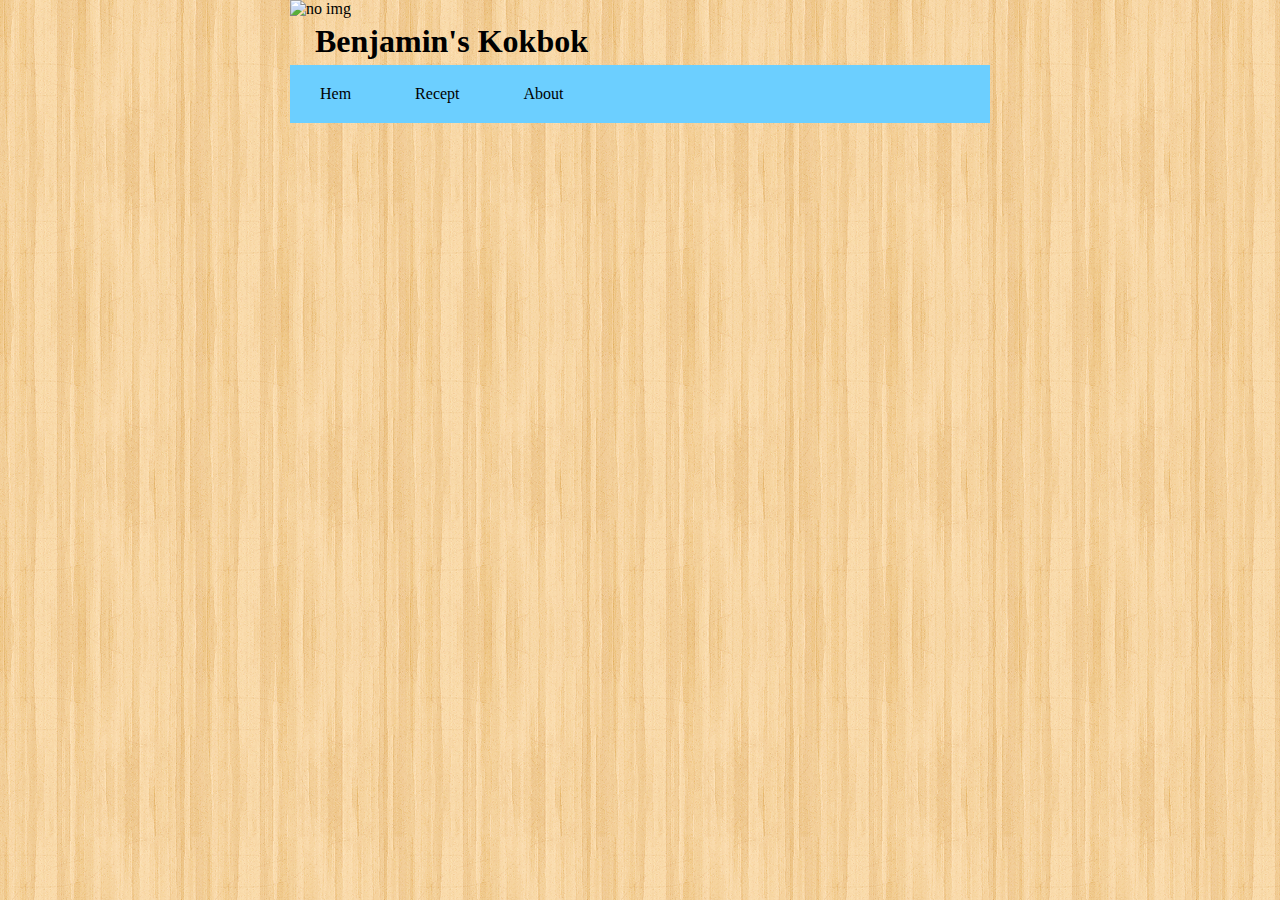
==== assests/page/hallongrottor.html @ d0cf3109 "added hallongrottor page" ====
<!DOCTYPE html>
<html lang="sv">
<head>
    <meta charset="UTF-8">
    <title>Hallongrottor</title>
    <link rel="stylesheet" type="text/css" href="../style/main.css">
    <meta name="viewport" content="width=device-width, initial-scale=1.0">
</head>
<body>
<div class="content">
    <header class="row">
        <img src="assests/resource/#" alt="no img">
        <h1><a href="../../index.html">Benjamin's Kokbok</a></h1>
    </header>

    <nav class="row">
        <ul class="menu">
            <li><a href="../../index.html">Hem</a></li>
            <li class="dropdown">
                <a class="dropper" href="#">Recept</a>
                <div class="drop-content">
                    <a href="#">Mat</a>
                    <a href="#">Efterrätter</a>
                    <a href="#">Hallongrottor</a>
                </div>
            </li>
            <li><a href="../../index.html">About</a></li>
        </ul>
    </nav>

    <main class="row">
        <aside class="">

        </aside>
        <article>

        </article>
    </main>
</div>

</body>
</html>
---- assests/style/main.css ----
* {
	margin: 0px;
	padding: 0px;
}

body {
	min-width: 360px;
	background-image: url("../resource/wood_pattern.png");
}

header a{
	text-decoration: none;
	color: black;
}

p {
	padding: 5px;
	margin: 0px 5px 0px 40px;
}

h1, h2, h3, h4, h5, h6 {
	padding: 5px;
	margin-left: 20px;
}

figure {
	float: right;
}

.row::after {
	clear: both;
	display: table;
}

.menu {
	list-style: none;
}

.menu > li {
	display: inline;
	padding: 20px 30px;
	background-color: #6ccfff;
}

.menu a {
	color: black;
	text-decoration: none;
}

.menu > a {
	display: inline;
	padding: 20px 30px;
}

nav {
	background-color: #6ccfff;
}

main {
	background-color: white;
}

.content{
	max-width: 700px;
	margin: auto;
}

li.dropdown{
	display: inline-block;
}

.dropdown:hover .drop-content {
	display: block;
}


.drop-content {
	display: none;
	margin: 20px -30px;
	position: absolute;
	box-shadow: 2px 5px 3px 0px #999;
	background-color: #6ccfff;
}

.drop-content a{
	display: block;
	padding: 3px 15px 3px 5px;
}

.menu li:hover {
	background-color: #6cbcff;
}

.drop-content a:hover {
	background-color: #6cacff;
}
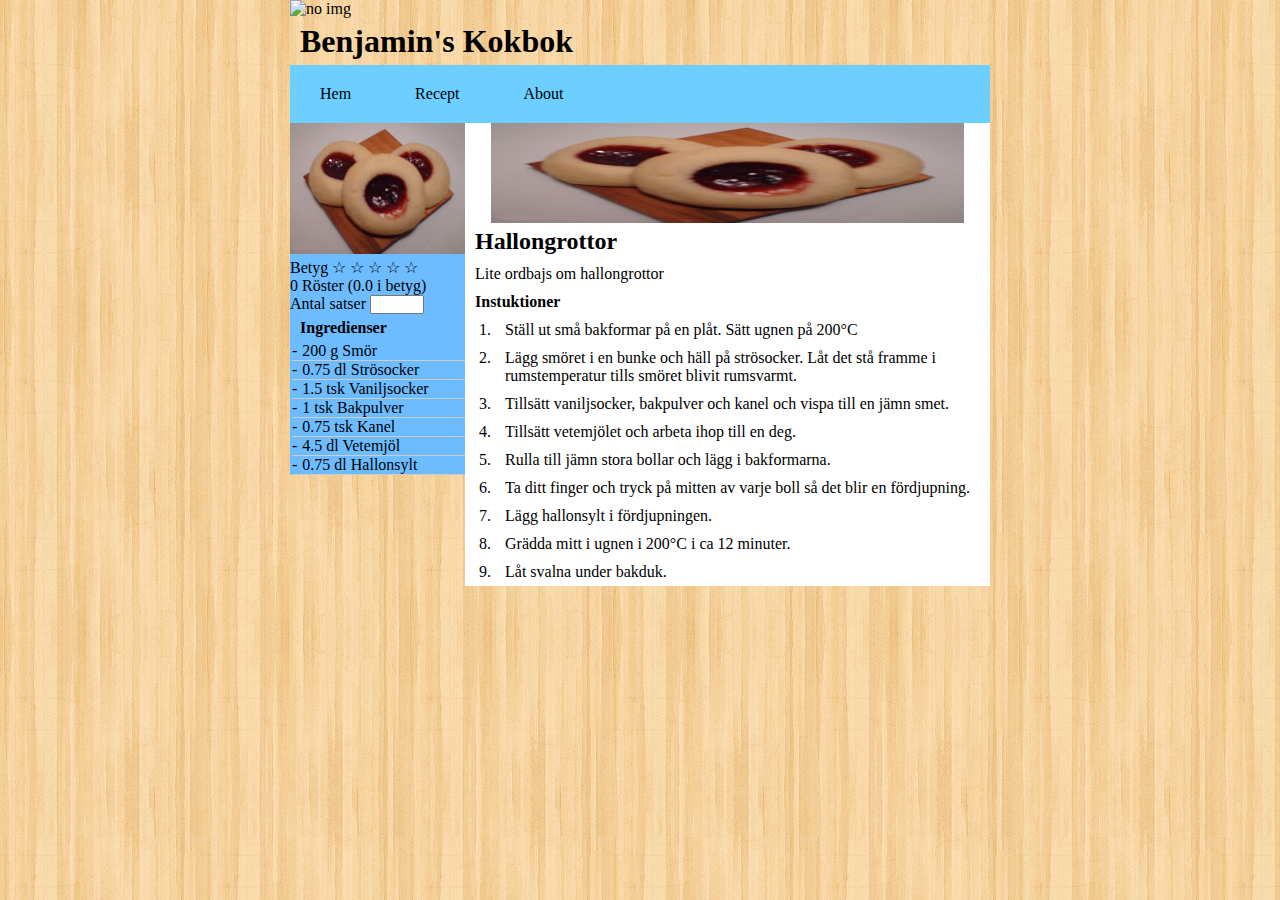
==== commit cb55c54d: "some changes" ====
--- a/assests/page/hallongrottor.html
+++ b/assests/page/hallongrottor.html
@@ -1,42 +1,131 @@
 <!DOCTYPE html>
 <html lang="sv">
 <head>
-    <meta charset="UTF-8">
-    <title>Hallongrottor</title>
-    <link rel="stylesheet" type="text/css" href="../style/main.css">
-    <meta name="viewport" content="width=device-width, initial-scale=1.0">
+  <meta charset="UTF-8">
+  <title>Hallongrottor</title>
+  <link rel="stylesheet" type="text/css" href="../style/main.css">
+  <link rel="stylesheet" type="text/css" href="../style/recipe.css">
+  <meta name="viewport" content="width=device-width, initial-scale=1.0">
 </head>
 <body>
 <div class="content">
-    <header class="row">
-        <img src="assests/resource/#" alt="no img">
-        <h1><a href="../../index.html">Benjamin's Kokbok</a></h1>
-    </header>
+  <header class="row">
+    <img src="../assests/resource/#" alt="no img">
+    <h1><a href="../../index.html">Benjamin's Kokbok</a></h1>
+  </header>
 
-    <nav class="row">
-        <ul class="menu">
-            <li><a href="../../index.html">Hem</a></li>
-            <li class="dropdown">
-                <a class="dropper" href="#">Recept</a>
-                <div class="drop-content">
-                    <a href="#">Mat</a>
-                    <a href="#">Efterrätter</a>
-                    <a href="#">Hallongrottor</a>
-                </div>
-            </li>
-            <li><a href="../../index.html">About</a></li>
-        </ul>
-    </nav>
+  <nav class="row">
+    <ul class="menu">
+      <li><a href="../../index.html">Hem</a></li>
+      <li class="dropdown">
+        <a class="dropper" href="#">Recept</a>
+        <div class="drop-content">
+          <a href="#">Mat</a>
+          <a href="#">Efterrätter</a>
+          <a href="#">Hallongrottor</a>
+        </div>
+      </li>
+      <li><a href="../../index.html">About</a></li>
+    </ul>
+  </nav>
 
-    <main class="row">
-        <aside class="">
+  <main class="row">
 
-        </aside>
-        <article>
+    <aside class="side-content col-3">
 
-        </article>
-    </main>
+      <figure class="small-food-img">
+        <img src="../resource/320px-Hallongrotta.JPG" alt="Missing Image">
+        <figcaption></figcaption>
+      </figure>
+
+      <article>
+        <section class="rating">
+          <label>Betyg</label>
+          <span class="star" id="star-1">&star;</span>
+          <span class="star" id="star-2">&star;</span>
+          <span class="star" id="star-3">&star;</span>
+          <span class="star" id="star-4">&star;</span>
+          <span class="star" id="star-5">&star;</span>
+        </section>
+        <section id="votes">0 Röster (0.0 i betyg)</section>
+        <span></span>
+      </article>
+
+      <article class="ingredients">
+        <section class="potions">
+          <label>Antal satser</label>
+          <input type="number" id="multiplier" min="1" max="10">
+        </section>
+        <section class="ingredients">
+          <h4>Ingredienser</h4>
+          <ul class="list">
+            <!--en sats-->
+            <!--200 g smör-->
+            <!--0.75 dl strösocker-->
+            <!--1.5 tsk vaniljsocker-->
+            <!--1 tsk bakpulver-->
+            <!--0.75 tsk malen kanel-->
+            <!--4.5 dl vetemjöl-->
+            <!--0.75 dl hallonsylt-->
+            <li><span class="amount">200</span> g Smör</li>
+            <li><span class="amount">0.75</span> dl Strösocker</li>
+            <li><span class="amount">1.5</span> tsk Vaniljsocker</li>
+            <li><span class="amount">1</span> tsk Bakpulver</li>
+            <li><span class="amount">0.75</span> tsk Kanel</li>
+            <li><span class="amount">4.5</span> dl Vetemjöl</li>
+            <li><span class="amount">0.75</span> dl Hallonsylt</li>
+          </ul>
+        </section>
+      </article>
+
+    </aside>
+
+    <article class="recipe col-9">
+      <header>
+        <figure class="large-food-img">
+          <img src="../resource/320px-Hallongrotta.JPG" alt="Missing Image">
+          <figcaption></figcaption>
+        </figure>
+
+        <h2>Hallongrottor</h2>
+        <p>
+          Lite ordbajs om hallongrottor
+        </p>
+      </header>
+
+      <!--<section class="ingredients">-->
+      <!--<h4>Ingredienser</h4>-->
+      <!--<ul class="list">-->
+      <!--<li>En ingrediens</li>-->
+      <!--<li>En ingrediens</li>-->
+      <!--<li>En ingrediens</li>-->
+      <!--<li>En ingrediens</li>-->
+      <!--<li>En ingrediens</li>-->
+      <!--</ul>-->
+      <!--</section>-->
+
+      <section class="intructions">
+        <h4>Instuktioner</h4>
+        <ol class="list">
+          <li><p>Ställ ut små bakformar på en plåt. Sätt ugnen på 200°C</p></li>
+          <li><p>Lägg smöret i en bunke och häll på strösocker. Låt det stå framme i rumstemperatur tills
+            smöret blivit rumsvarmt.</p></li>
+          <li><p>Tillsätt vaniljsocker, bakpulver och kanel och vispa till en jämn smet.</p></li>
+          <li><p>Tillsätt vetemjölet och arbeta ihop till en deg.</p></li>
+          <li><p>Rulla till jämn stora bollar och lägg i bakformarna.</p></li>
+          <li><p>Ta ditt finger och tryck på mitten av varje boll så det blir en fördjupning.</p></li>
+          <li><p>Lägg hallonsylt i fördjupningen.</p></li>
+          <li><p>Grädda mitt i ugnen i 200°C i ca 12 minuter.</p></li>
+          <li><p>Låt svalna under bakduk.</p></li>
+        </ol>
+      </section>
+    </article>
+
+  </main>
 </div>
+
+<script type="application/javascript" src="../script/recipe.js"></script>
+<script type="application/javascript" src="../script/rating.js"></script>
 
 </body>
 </html>--- a/assests/style/main.css
+++ b/assests/style/main.css
@@ -8,23 +8,75 @@
 	background-image: url("../resource/wood_pattern.png");
 }
 
-header a{
+header a {
 	text-decoration: none;
 	color: black;
 }
 
 p {
 	padding: 5px;
-	margin: 0px 5px 0px 40px;
+	margin: 0px 5px 0px 5px;
 }
 
 h1, h2, h3, h4, h5, h6 {
 	padding: 5px;
-	margin-left: 20px;
+	margin-left: 5px;
 }
 
 figure {
 	float: right;
+}
+
+.col-1 {
+	width: 8.33%;
+}
+
+.col-2 {
+	width: 16.66%;
+}
+
+.col-3 {
+	width: 25%;
+}
+
+.col-4 {
+	width: 33.33%;
+}
+
+.col-5 {
+	width: 41.66%;
+}
+
+.col-6 {
+	width: 50%;
+}
+
+.col-7 {
+	width: 58.33%;
+}
+
+.col-8 {
+	width: 66.66%;
+}
+
+.col-9 {
+	width: 75%;
+}
+
+.col-10 {
+	width: 83.33%;
+}
+
+.col-11 {
+	width: 91.66%;
+}
+
+.col-12 {
+	width: 100%;
+}
+
+[class*="col-"] {
+	float: left;
 }
 
 .row::after {
@@ -37,18 +89,14 @@
 }
 
 .menu > li {
-	display: inline;
-	padding: 20px 30px;
+	display: inline-block;
 	background-color: #6ccfff;
 }
 
 .menu a {
 	color: black;
 	text-decoration: none;
-}
-
-.menu > a {
-	display: inline;
+	display: block;
 	padding: 20px 30px;
 }
 
@@ -60,12 +108,12 @@
 	background-color: white;
 }
 
-.content{
+.content {
 	max-width: 700px;
 	margin: auto;
 }
 
-li.dropdown{
+li.dropdown {
 	display: inline-block;
 }
 
@@ -73,18 +121,16 @@
 	display: block;
 }
 
-
 .drop-content {
 	display: none;
-	margin: 20px -30px;
 	position: absolute;
 	box-shadow: 2px 5px 3px 0px #999;
 	background-color: #6ccfff;
 }
 
-.drop-content a{
+.drop-content a {
 	display: block;
-	padding: 3px 15px 3px 5px;
+	padding: 10px 15px 10px 5px;
 }
 
 .menu li:hover {
--- a/assests/style/recipe.css
+++ b/assests/style/recipe.css
@@ -0,0 +1,47 @@
+.side-content {
+	background-color: #6cbcff;
+}
+
+.small-food-img img {
+	width: 100%;
+	height: auto;
+}
+
+.large-food-img {
+	float: none;
+	margin: auto;
+	width: 90%;
+	height: 100px;
+}
+
+.large-food-img img {
+	width: 100%;
+	height: 100%;
+}
+
+.recipe {
+	background-color: white;
+}
+
+.ingredients ul {
+	list-style: none;
+}
+
+.ingredients ul li:before {
+	content: "-";
+	padding: 0px 5px 0px 0px;
+}
+
+.ingredients li {
+	margin-left: 2px;
+	border-bottom: 1px solid #ccc;
+	width: 175px;
+}
+
+.intructions li {
+	margin-left: 30px;
+}
+
+#multiplier {
+	width: 50px;
+}
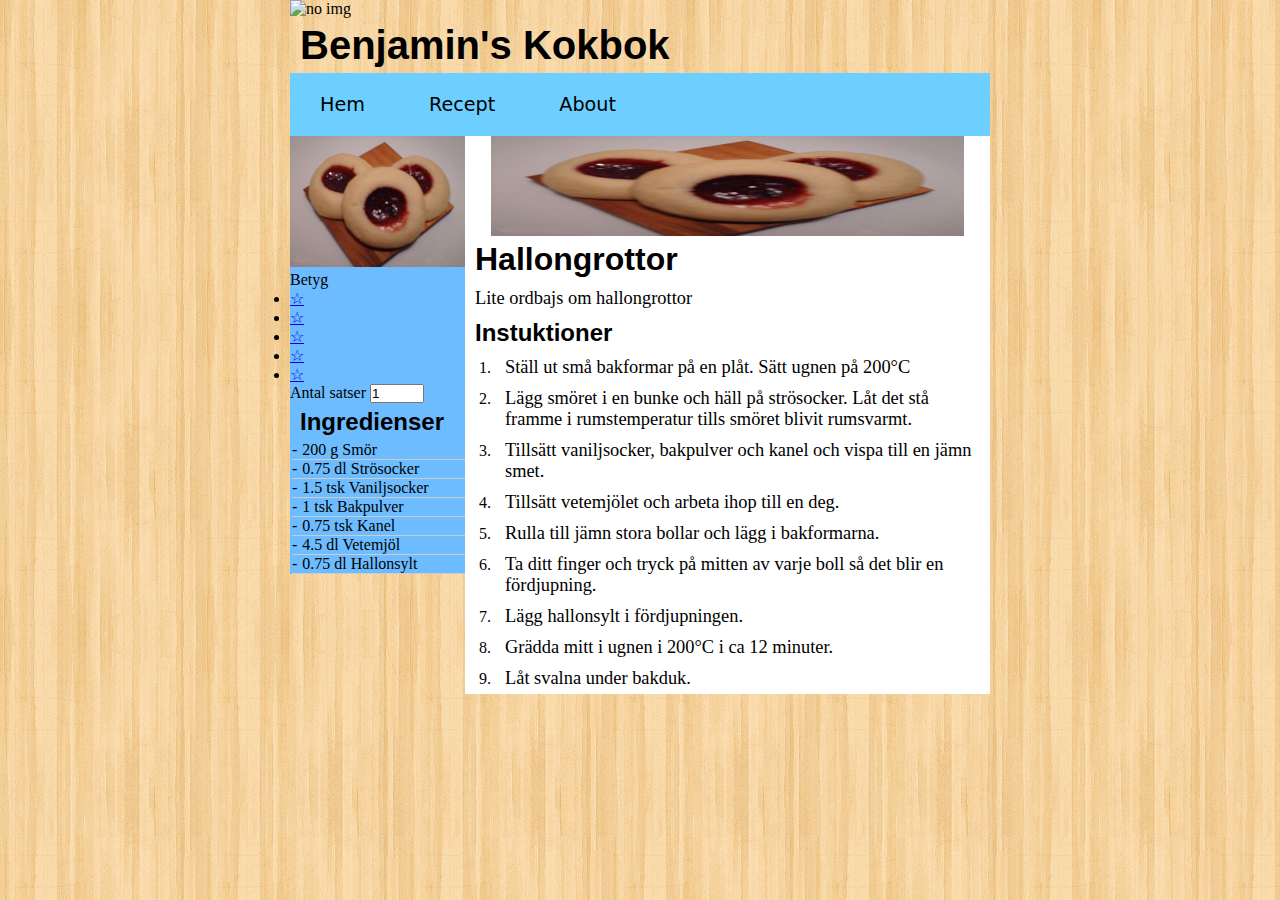
==== commit bb49d468: "tunrned the stars to links & improved multiplier input" ====
--- a/assests/page/hallongrottor.html
+++ b/assests/page/hallongrottor.html
@@ -39,22 +39,24 @@
       </figure>
 
       <article>
-        <section class="rating">
+        <section class="rating row">
           <label>Betyg</label>
-          <span class="star" id="star-1">&star;</span>
-          <span class="star" id="star-2">&star;</span>
-          <span class="star" id="star-3">&star;</span>
-          <span class="star" id="star-4">&star;</span>
-          <span class="star" id="star-5">&star;</span>
+          <ul class="star-list">
+            <!--comment inbetween li remove their natural 'margin'-->
+            <li><a href="#votes" class="star" id="star-1">&star;</a></li><!--
+            --><li><a href="#votes" class="star" id="star-2">&star;</a></li><!--
+            --><li><a href="#votes" class="star" id="star-3">&star;</a></li><!--
+            --><li><a href="#votes" class="star" id="star-4">&star;</a></li><!--
+            --><li><a href="#votes" class="star" id="star-5">&star;</a></li>
+          </ul>
         </section>
-        <section id="votes">0 Röster (0.0 i betyg)</section>
-        <span></span>
+        <article id="votes"></article>
       </article>
 
       <article class="ingredients">
         <section class="potions">
           <label>Antal satser</label>
-          <input type="number" id="multiplier" min="1" max="10">
+          <input type="number" id="multiplier" min="1" max="10" value="1" inputmode="numeric">
         </section>
         <section class="ingredients">
           <h4>Ingredienser</h4>
@@ -89,6 +91,7 @@
 
         <h2>Hallongrottor</h2>
         <p>
+          <!--TODO write something-->
           Lite ordbajs om hallongrottor
         </p>
       </header>
--- a/assests/style/main.css
+++ b/assests/style/main.css
@@ -13,14 +13,42 @@
 	color: black;
 }
 
-p {
+h1, h2, h3, h4, h5, h6, p {
 	padding: 5px;
 	margin: 0px 5px 0px 5px;
 }
 
 h1, h2, h3, h4, h5, h6 {
-	padding: 5px;
-	margin-left: 5px;
+	font-family: Symbola, sans-serif;
+}
+
+h1 {
+	font-size: 2.5em;
+}
+
+h2 {
+	font-size: 2em;
+}
+
+h3 {
+	font-size: 1.75em;
+}
+
+h4 {
+	font-size: 1.5em;
+}
+
+h5 {
+	font-size: 1.5em;
+}
+
+h6 {
+	font-size: 1.25em;
+}
+
+p {
+	font-family: "times", sans-serif;
+	font-size: 1.15em;
 }
 
 figure {
@@ -84,26 +112,6 @@
 	display: table;
 }
 
-.menu {
-	list-style: none;
-}
-
-.menu > li {
-	display: inline-block;
-	background-color: #6ccfff;
-}
-
-.menu a {
-	color: black;
-	text-decoration: none;
-	display: block;
-	padding: 20px 30px;
-}
-
-nav {
-	background-color: #6ccfff;
-}
-
 main {
 	background-color: white;
 }
@@ -111,6 +119,27 @@
 .content {
 	max-width: 700px;
 	margin: auto;
+}
+
+nav {
+	background-color: #6ccfff;
+}
+
+.menu {
+	list-style: none;
+}
+
+.menu > li {
+	display: inline-block;
+}
+
+.menu a {
+	font-family: "DejaVu Sans", sans-serif;
+	font-size: 1.2em;
+	color: black;
+	text-decoration: none;
+	display: block;
+	padding: 20px 30px;
 }
 
 li.dropdown {
@@ -129,6 +158,8 @@
 }
 
 .drop-content a {
+	font-family: "DejaVu Sans", sans-serif;
+	font-size: 1em;
 	display: block;
 	padding: 10px 15px 10px 5px;
 }
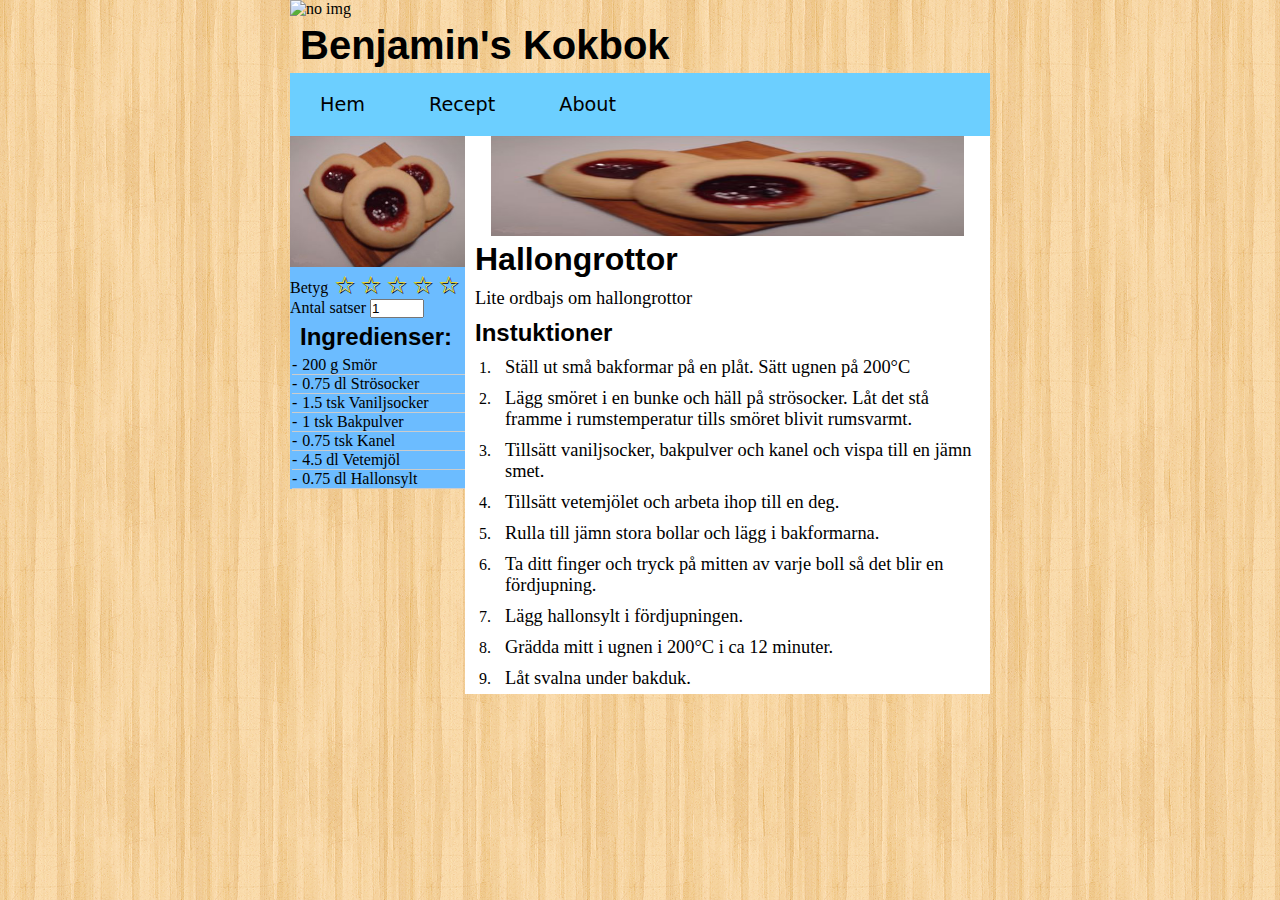
==== commit 1f80e2ce: "fixed for validation" ====
--- a/assests/page/hallongrottor.html
+++ b/assests/page/hallongrottor.html
@@ -38,47 +38,41 @@
         <figcaption></figcaption>
       </figure>
 
-      <article>
-        <section class="rating row">
-          <label>Betyg</label>
-          <ul class="star-list">
-            <!--comment inbetween li remove their natural 'margin'-->
-            <li><a href="#votes" class="star" id="star-1">&star;</a></li><!--
+      <div class="rating row">
+        <label>Betyg</label>
+        <ul class="star-list">
+          <!--comment inbetween li remove their natural 'margin'-->
+          <li><a href="#votes" class="star" id="star-1">&star;</a></li><!--
             --><li><a href="#votes" class="star" id="star-2">&star;</a></li><!--
             --><li><a href="#votes" class="star" id="star-3">&star;</a></li><!--
             --><li><a href="#votes" class="star" id="star-4">&star;</a></li><!--
             --><li><a href="#votes" class="star" id="star-5">&star;</a></li>
-          </ul>
-        </section>
-        <article id="votes"></article>
-      </article>
+        </ul>
+      </div>
+      <div id="votes"></div>
 
-      <article class="ingredients">
-        <section class="potions">
-          <label>Antal satser</label>
-          <input type="number" id="multiplier" min="1" max="10" value="1" inputmode="numeric">
-        </section>
-        <section class="ingredients">
-          <h4>Ingredienser</h4>
-          <ul class="list">
-            <!--en sats-->
-            <!--200 g smör-->
-            <!--0.75 dl strösocker-->
-            <!--1.5 tsk vaniljsocker-->
-            <!--1 tsk bakpulver-->
-            <!--0.75 tsk malen kanel-->
-            <!--4.5 dl vetemjöl-->
-            <!--0.75 dl hallonsylt-->
-            <li><span class="amount">200</span> g Smör</li>
-            <li><span class="amount">0.75</span> dl Strösocker</li>
-            <li><span class="amount">1.5</span> tsk Vaniljsocker</li>
-            <li><span class="amount">1</span> tsk Bakpulver</li>
-            <li><span class="amount">0.75</span> tsk Kanel</li>
-            <li><span class="amount">4.5</span> dl Vetemjöl</li>
-            <li><span class="amount">0.75</span> dl Hallonsylt</li>
-          </ul>
-        </section>
-      </article>
+      <label>Antal satser</label>
+      <input type="number" id="multiplier" min="1" max="10" value="1">
+      <section class="ingredients">
+        <h4>Ingredienser:</h4>
+        <ul class="list">
+          <!--en sats-->
+          <!--200 g smör-->
+          <!--0.75 dl strösocker-->
+          <!--1.5 tsk vaniljsocker-->
+          <!--1 tsk bakpulver-->
+          <!--0.75 tsk malen kanel-->
+          <!--4.5 dl vetemjöl-->
+          <!--0.75 dl hallonsylt-->
+          <li><span class="amount">200</span> g Smör</li>
+          <li><span class="amount">0.75</span> dl Strösocker</li>
+          <li><span class="amount">1.5</span> tsk Vaniljsocker</li>
+          <li><span class="amount">1</span> tsk Bakpulver</li>
+          <li><span class="amount">0.75</span> tsk Kanel</li>
+          <li><span class="amount">4.5</span> dl Vetemjöl</li>
+          <li><span class="amount">0.75</span> dl Hallonsylt</li>
+        </ul>
+      </section>
 
     </aside>
 
--- a/assests/style/recipe.css
+++ b/assests/style/recipe.css
@@ -35,7 +35,7 @@
 .ingredients li {
 	margin-left: 2px;
 	border-bottom: 1px solid #ccc;
-	width: 175px;
+	width: 100%;
 }
 
 .intructions li {
@@ -45,3 +45,26 @@
 #multiplier {
 	width: 50px;
 }
+
+ul.star-list {
+	list-style: none;
+	display: inline-block;
+}
+
+ul.star-list li {
+	display: inline;
+}
+
+a.star {
+	display: inline;
+	color: gold;
+	text-decoration: none;
+	font-size: 1.5em;
+	text-shadow: 1px 1px 0px black;
+	padding: 0px 2px;
+}
+
+#votes {
+	font-size: x-small;
+	text-align: center;
+}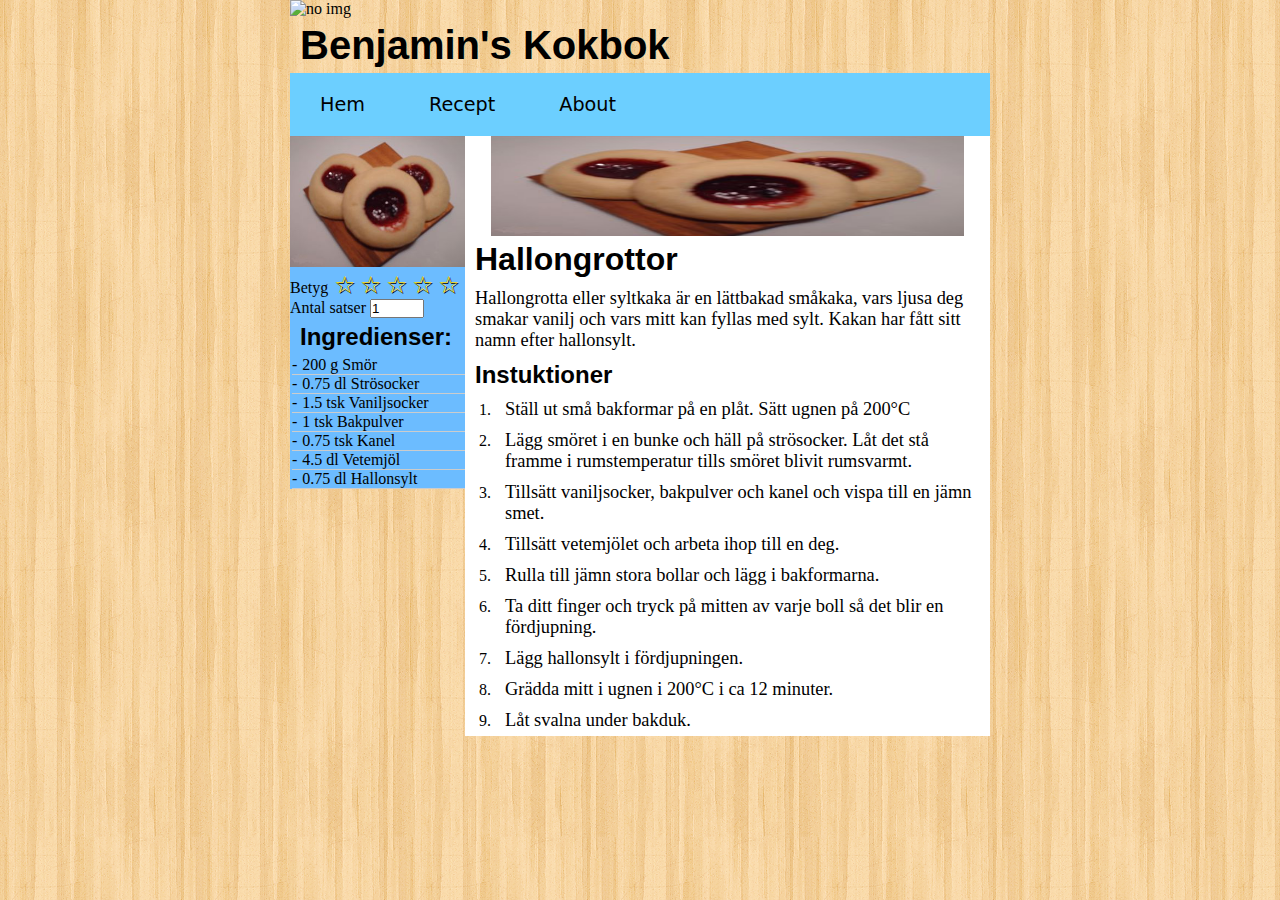
==== commit 3af2ebea: "added some text" ====
--- a/assests/page/hallongrottor.html
+++ b/assests/page/hallongrottor.html
@@ -10,6 +10,7 @@
 <body>
 <div class="content">
   <header class="row">
+    <!--TODO add img-->
     <img src="../assests/resource/#" alt="no img">
     <h1><a href="../../index.html">Benjamin's Kokbok</a></h1>
   </header>
@@ -34,6 +35,7 @@
     <aside class="side-content col-3">
 
       <figure class="small-food-img">
+        <!--TODO replace img-->
         <img src="../resource/320px-Hallongrotta.JPG" alt="Missing Image">
         <figcaption></figcaption>
       </figure>
@@ -79,14 +81,16 @@
     <article class="recipe col-9">
       <header>
         <figure class="large-food-img">
+          <!--TODO replace img-->
           <img src="../resource/320px-Hallongrotta.JPG" alt="Missing Image">
           <figcaption></figcaption>
         </figure>
 
         <h2>Hallongrottor</h2>
         <p>
-          <!--TODO write something-->
-          Lite ordbajs om hallongrottor
+          <!--TODO write something better-->
+          Hallongrotta eller syltkaka är en lättbakad småkaka, vars ljusa deg smakar vanilj och vars mitt kan
+          fyllas med sylt. Kakan har fått sitt namn efter hallonsylt.
         </p>
       </header>
 
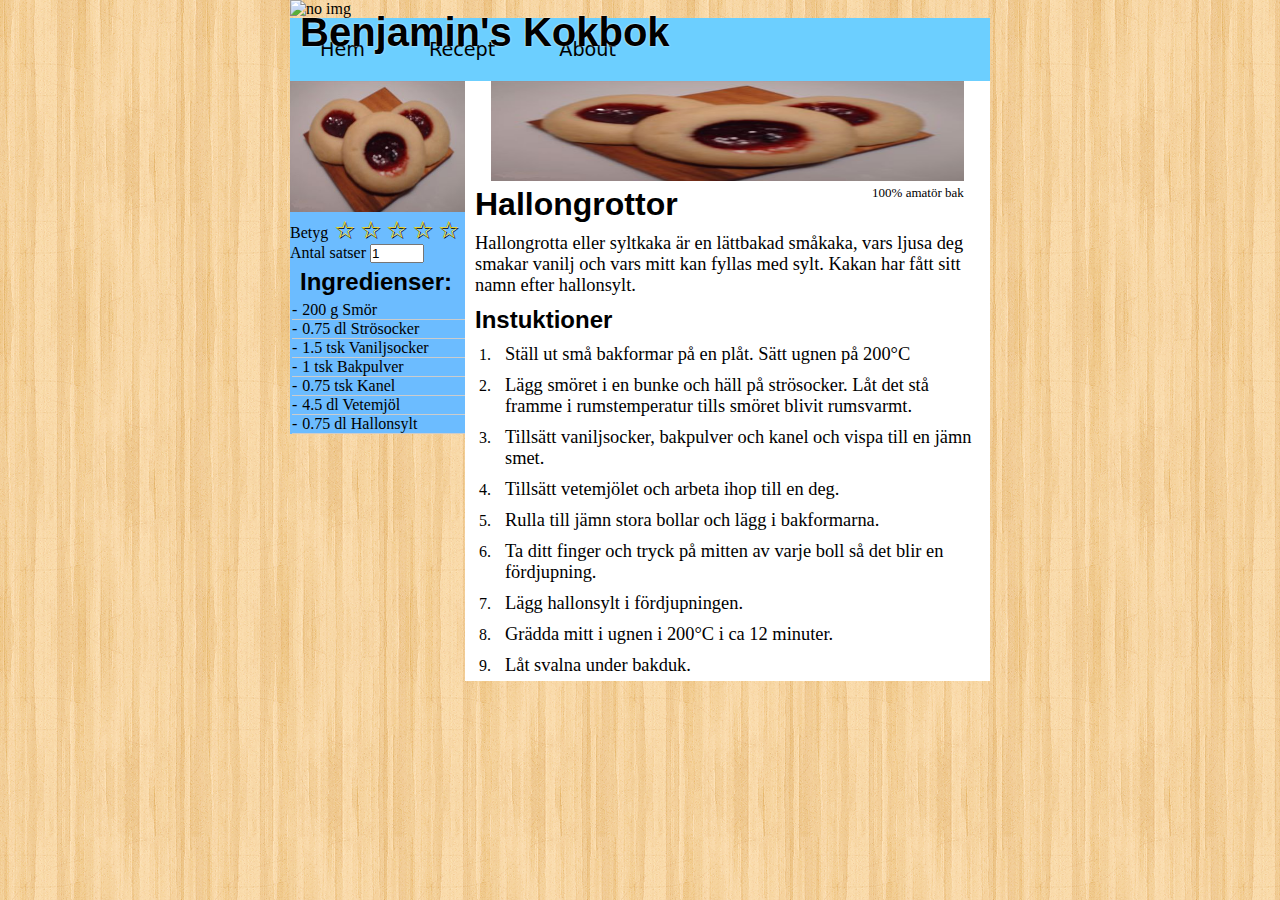
==== commit d4a6e88b: "added header img & it's css" ====
--- a/assests/page/hallongrottor.html
+++ b/assests/page/hallongrottor.html
@@ -9,9 +9,8 @@
 </head>
 <body>
 <div class="content">
-  <header class="row">
-    <!--TODO add img-->
-    <img src="../assests/resource/#" alt="no img">
+  <header class="site-header row">
+    <img src="../resource/messy_kitchen_head.png" alt="no img">
     <h1><a href="../../index.html">Benjamin's Kokbok</a></h1>
   </header>
 
@@ -79,11 +78,12 @@
     </aside>
 
     <article class="recipe col-9">
+      <!--recipe source: https://www.recepten.se/recept/hallongrottor.html-->
       <header>
         <figure class="large-food-img">
           <!--TODO replace img-->
           <img src="../resource/320px-Hallongrotta.JPG" alt="Missing Image">
-          <figcaption></figcaption>
+          <figcaption>100% amatör bak</figcaption>
         </figure>
 
         <h2>Hallongrottor</h2>
--- a/assests/style/main.css
+++ b/assests/style/main.css
@@ -55,6 +55,11 @@
 	float: right;
 }
 
+figcaption {
+	font-size: small;
+	text-align: right;
+}
+
 .col-1 {
 	width: 8.33%;
 }
@@ -110,6 +115,21 @@
 .row::after {
 	clear: both;
 	display: table;
+}
+
+.site-header {
+	position: relative;
+}
+
+.site-header img {
+	max-width: 100%;
+	height: auto;
+}
+
+.site-header h1 {
+	position: absolute;
+	top: 30%;
+	text-shadow: 0px 0px 2px white;
 }
 
 main {
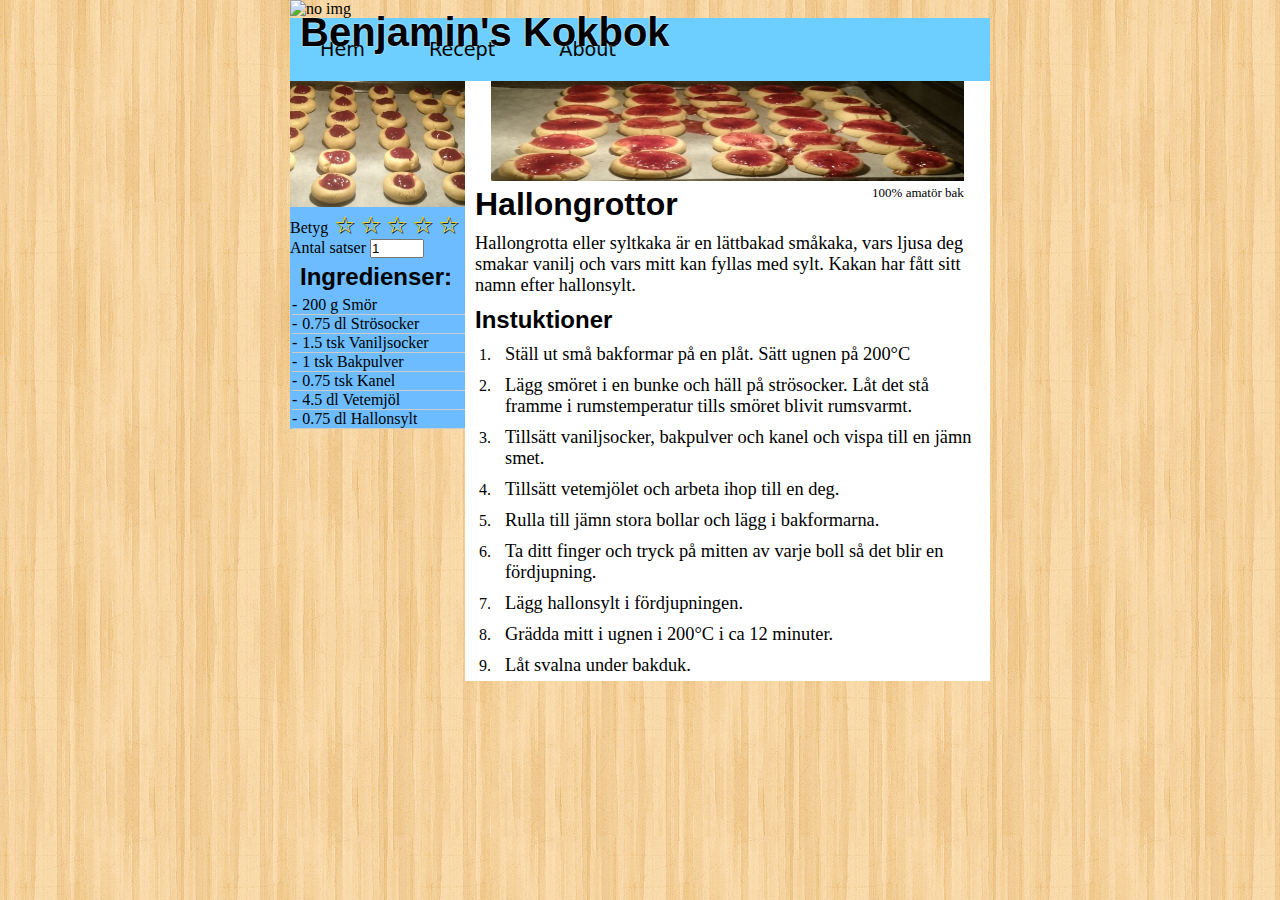
==== commit e291e7af: "added img for hallongrottor recipe" ====
--- a/assests/page/hallongrottor.html
+++ b/assests/page/hallongrottor.html
@@ -34,8 +34,7 @@
     <aside class="side-content col-3">
 
       <figure class="small-food-img">
-        <!--TODO replace img-->
-        <img src="../resource/320px-Hallongrotta.JPG" alt="Missing Image">
+        <img src="../resource/looking_good_hallongrotta.png" alt="Missing Image">
         <figcaption></figcaption>
       </figure>
 
@@ -81,8 +80,7 @@
       <!--recipe source: https://www.recepten.se/recept/hallongrottor.html-->
       <header>
         <figure class="large-food-img">
-          <!--TODO replace img-->
-          <img src="../resource/320px-Hallongrotta.JPG" alt="Missing Image">
+          <img src="../resource/failed_hallongrotta_in_oven.png" alt="Missing Image">
           <figcaption>100% amatör bak</figcaption>
         </figure>
 
